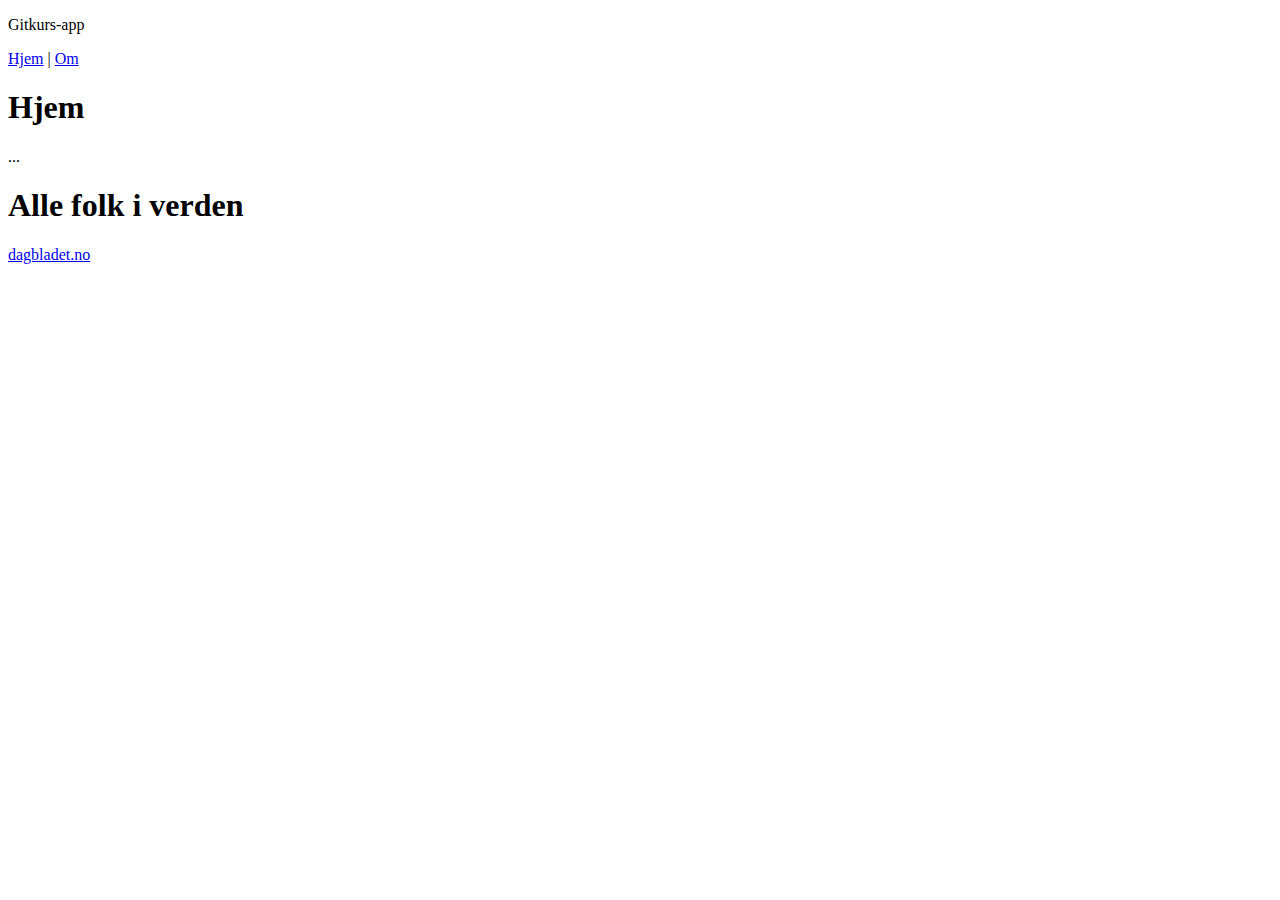
==== index.html @ eb286868 "Satt inn litt html" ====
<!DOCTYPE html>
<html>
    <head>
        <title>Gitkurs-app</title>
        <meta charset="utf-8">
        <link rel="stylesheet" type="text/css" href="app.css">
    </head>
    <body>
        <div class="header">
            <p>Gitkurs-app</p>
        </div>
        <nav>
            <a href="index.html">Hjem</a> | 
            <a href="about.html">Om</a>
        </nav>
        <div class="content">
            <h1>Hjem</h1>
            <p>...</p>
        </div>

        <div class="content">
            <h1>Alle folk i verden</h1>
            <a href="dagbladet.no">dagbladet.no</a>
        </div>
    </body>
</html>
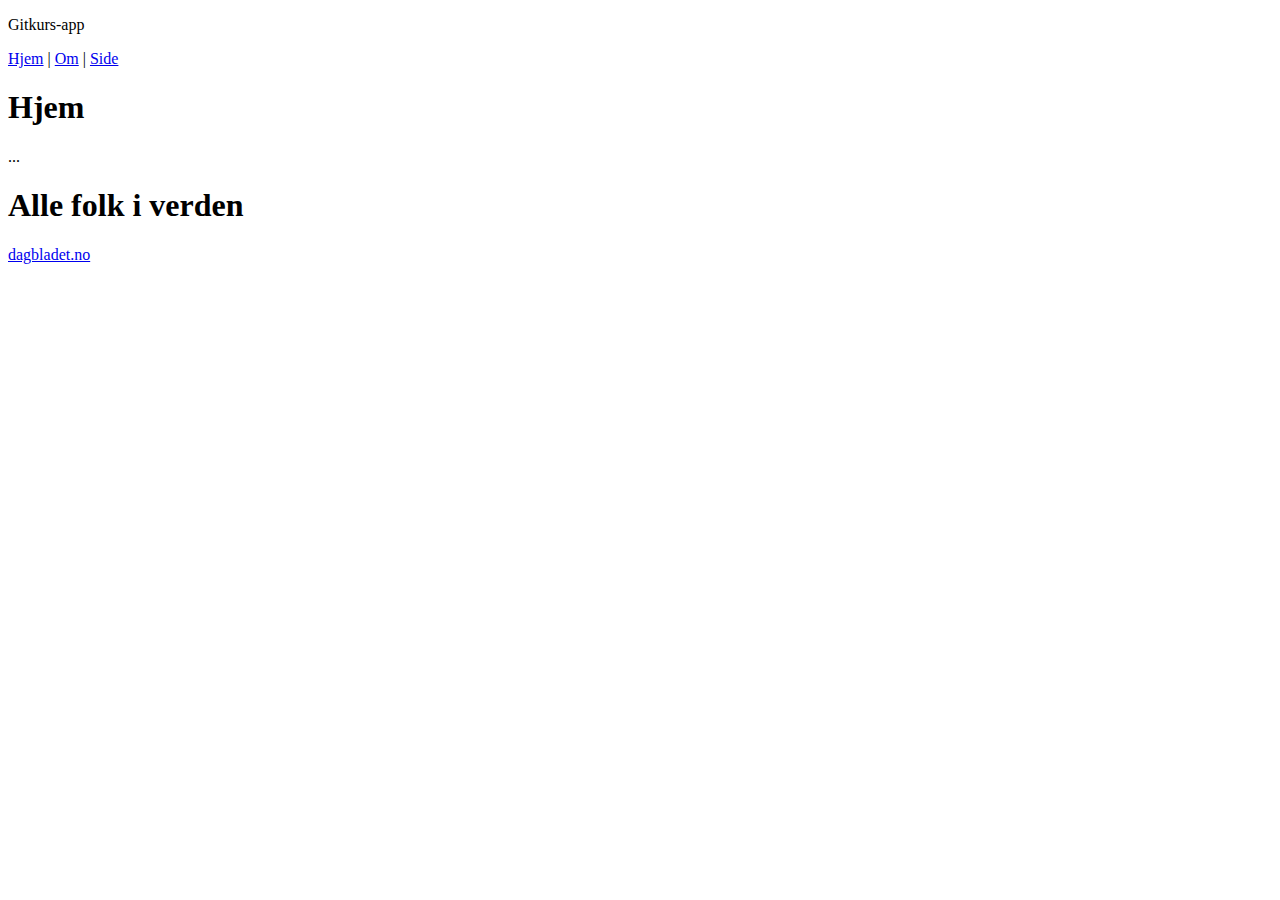
==== commit 3a24c617: "Lege til side med meny" ====
--- a/index.html
+++ b/index.html
@@ -11,7 +11,8 @@
         </div>
         <nav>
             <a href="index.html">Hjem</a> | 
-            <a href="about.html">Om</a>
+            <a href="about.html">Om</a> |
+            <a href="side.html">Side</a>
         </nav>
         <div class="content">
             <h1>Hjem</h1>
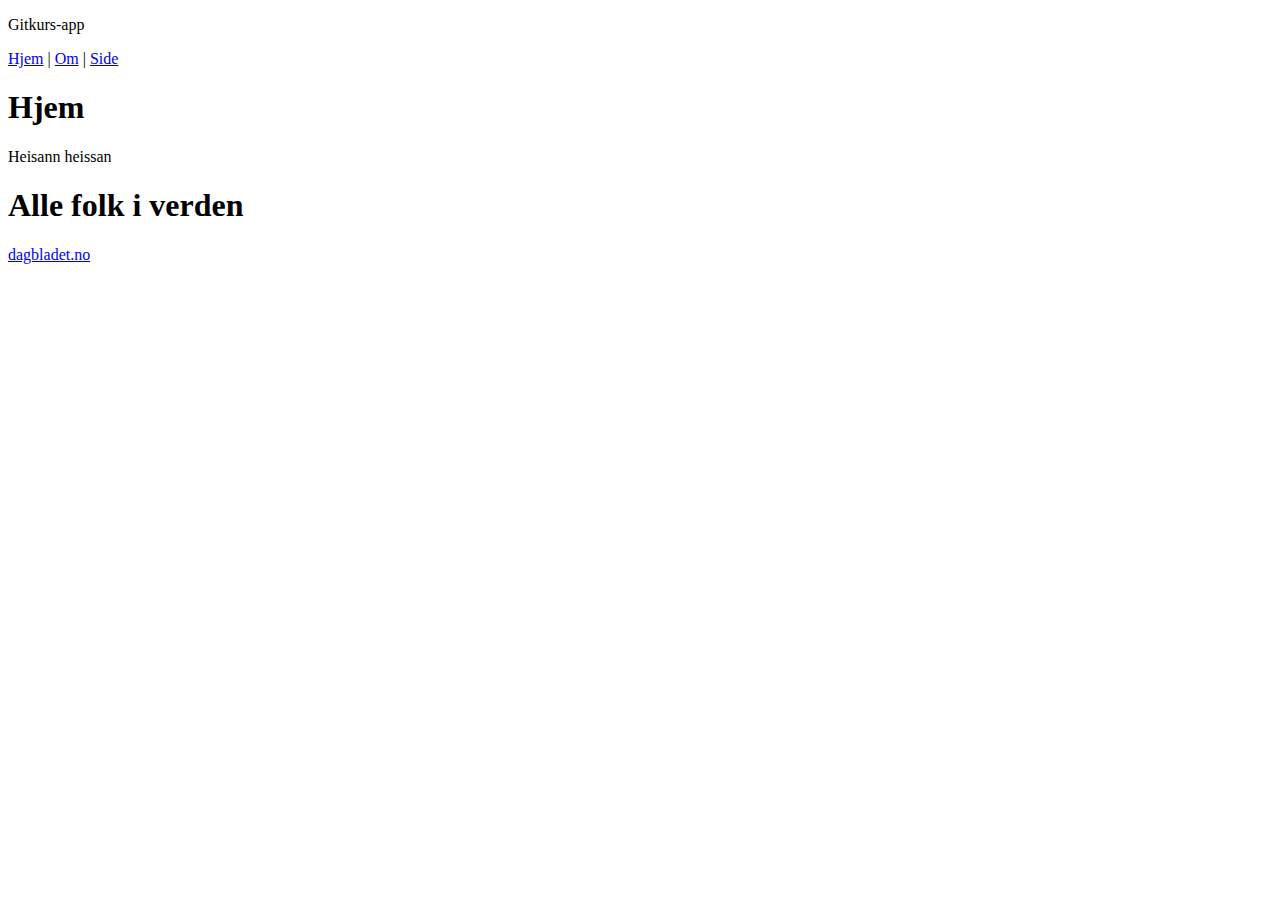
==== commit 07ccb0dd: "Satt inn tekst" ====
--- a/index.html
+++ b/index.html
@@ -16,7 +16,7 @@
         </nav>
         <div class="content">
             <h1>Hjem</h1>
-            <p>...</p>
+            <p>Heisann heissan</p>
         </div>
 
         <div class="content">
